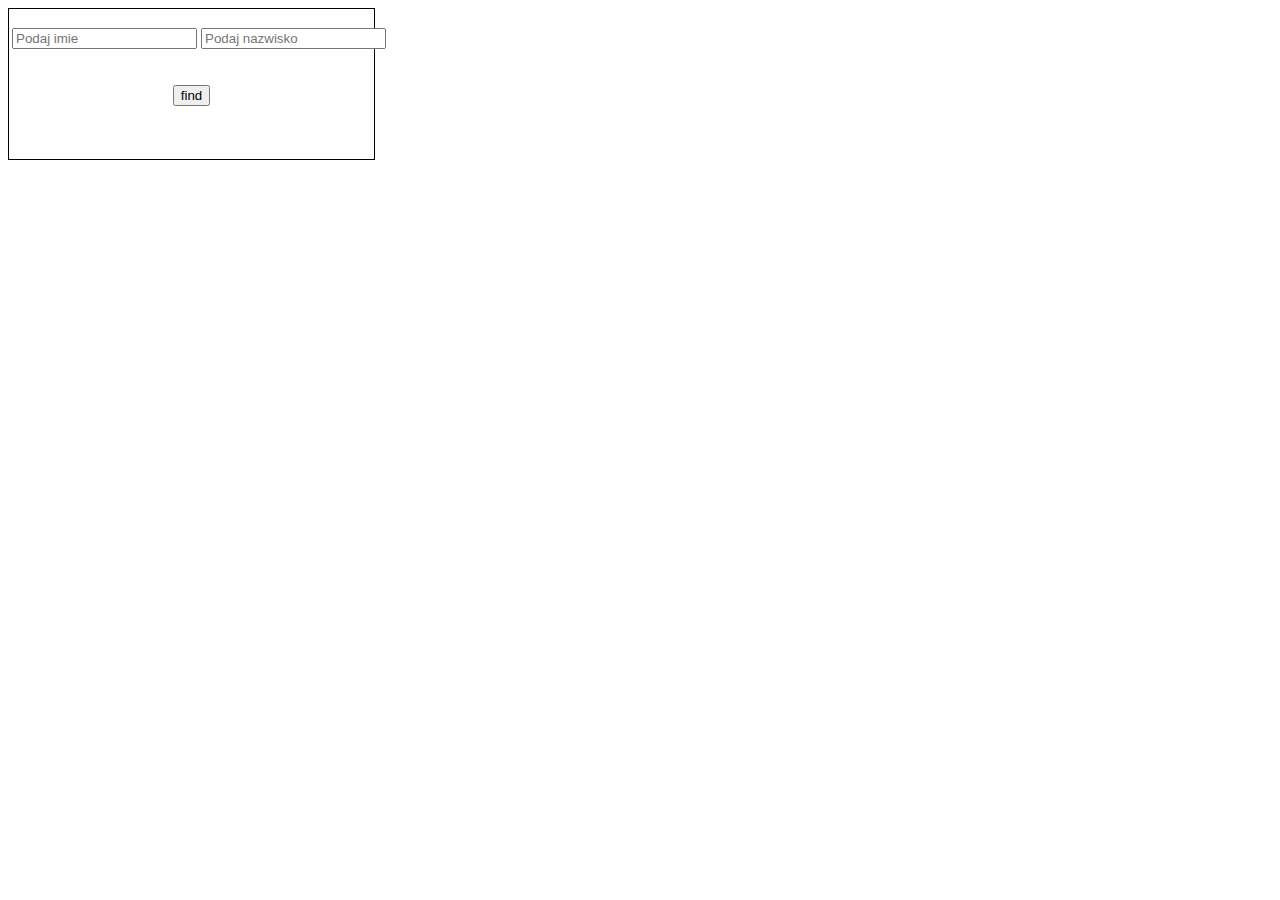
==== 4/formcss.html @ 71195d5d "Add files via upload" ====
<!DOCTYPE HTML>
<html lang="pl">
<head>
<meta charset="UTF-8">
<link href="/2021-2022/31.stadnina/css/wzor.css" rel="stylesheet" type="text/css">
<title>Form Filip Cieczko</title>
<style>
body {
height: 150px;
width: 365px;
border: 1px solid black;
text-align: center;
}
h1 {
margin-right: auto;
margin-left: auto;
font-size:20px;
text-align: center;
}
h2 {

font-size: 20px;
text-align: center;
margin-right: auto;
margin-left: auto;

}
</style>
</head>
 <table>
	<body>
	<tr >
		<td>
		<h1><input placeholder="Podaj imie" name="imie" type="text"></h1>
        </td>
		<td>
		<h1><input placeholder="Podaj nazwisko" name="nazwisko" type="text"></h1>
        </td>
    </tr>
	</table>
        <h2><input type="submit" name="wyslij" value="find""></h2>
	
	</body>
</html>
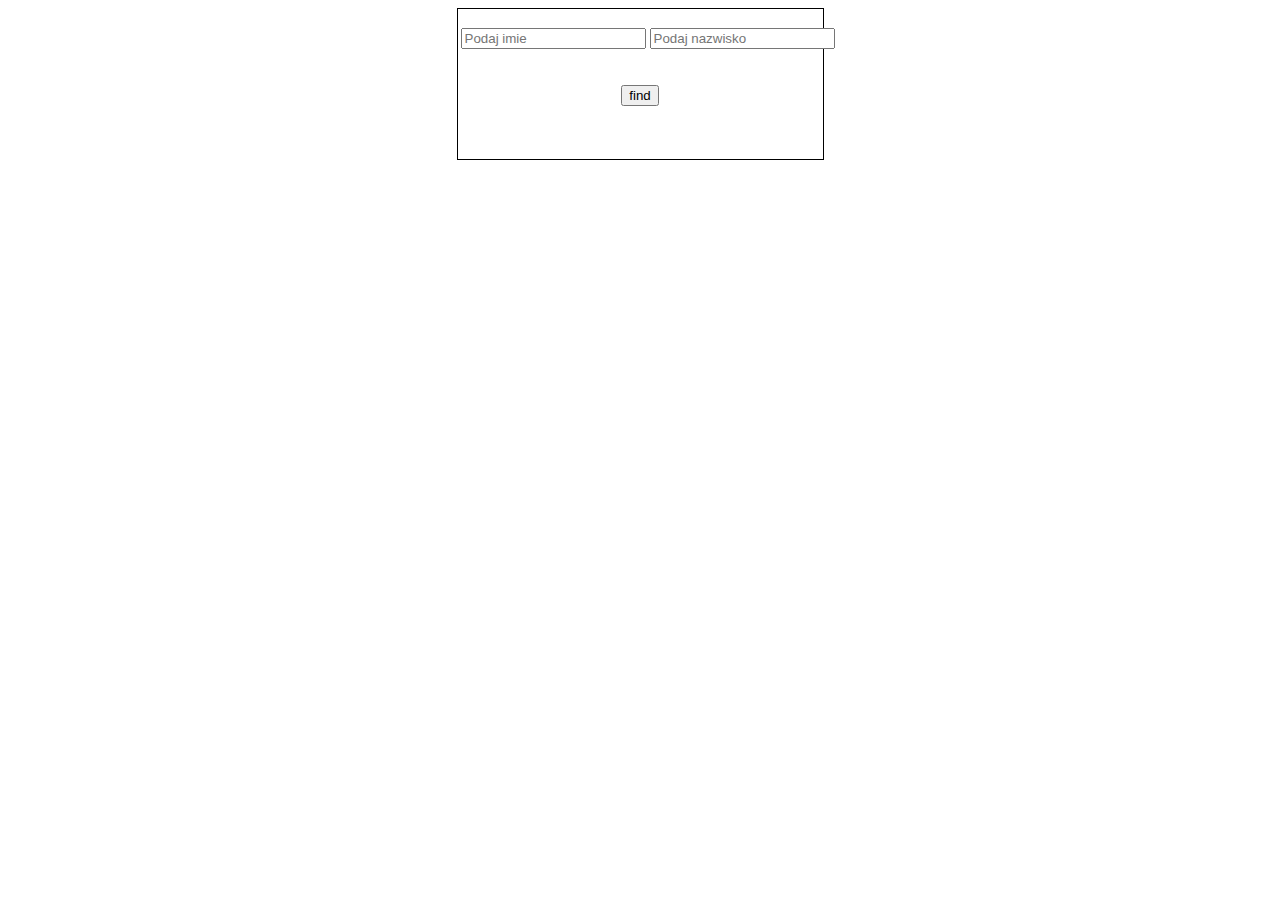
==== commit db792aff: "Update formcss.html" ====
--- a/4/formcss.html
+++ b/4/formcss.html
@@ -9,7 +9,8 @@
 height: 150px;
 width: 365px;
 border: 1px solid black;
-text-align: center;
+margin-right: auto;
+margin-left: auto;
 }
 h1 {
 margin-right: auto;
@@ -41,4 +42,4 @@
         <h2><input type="submit" name="wyslij" value="find""></h2>
 	
 	</body>
-</html>+</html>
